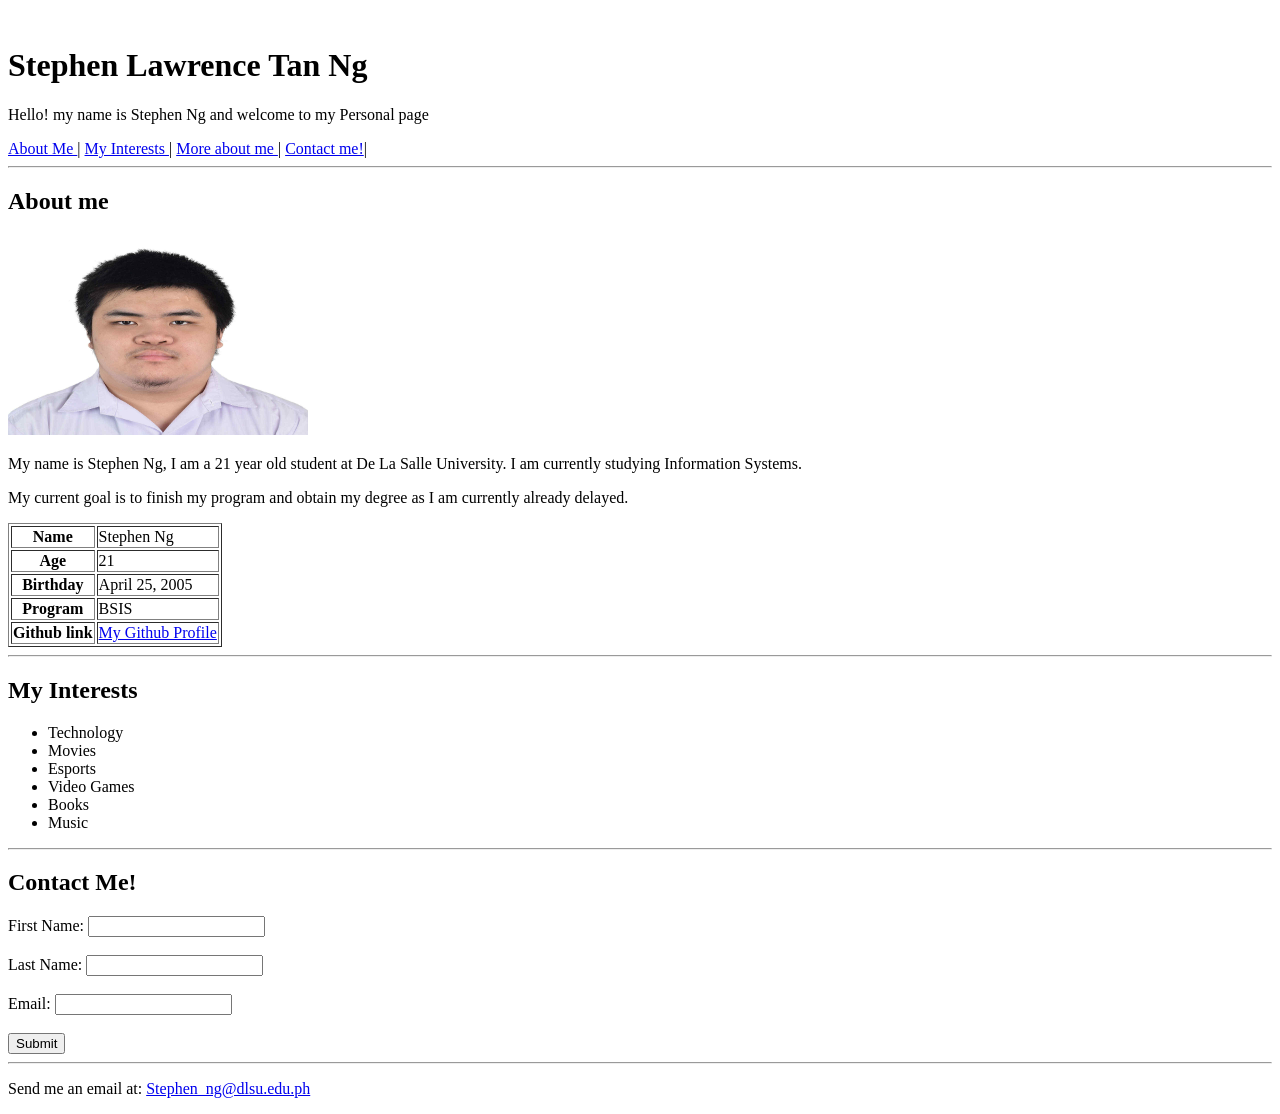
==== index.html @ c14685ab "Change root file name" ====
<!DOCTYPE html>
<html>
    
    <head>
        <title> Stephen Lawrrernce Tan Ng  </title>
    </head>

    <body>
        <br>


        <header> 
            <h1> Stephen Lawrence Tan Ng </h1>
        </header>

        <p> Hello! my name is Stephen Ng and welcome to my Personal page</p>

        <nav>
            <a href="#about"> About Me </a> |
            <a href="#interests">My Interests </a>|
            <a href="Ng2.html">More about me </a>|
            <a href="#interact">Contact me!</a>|
        </nav>

        <hr>

        <Section id="pic">
            <h2> About me </h2>
        
        <img src="pic.JPG" alt="photo not working"  width="300" height="200">

        <br>
        <p> My name is Stephen Ng, I am a 21 year old student at De La Salle University. I am currently studying Information Systems.</p>
        <p>My current goal is to finish my program and obtain my degree as I am currently already delayed.</p>

        <table border = "1">
        <tr>
        <th>Name</th>
        <td>Stephen Ng</td>
         </tr>

         <tr>
        <th>Age</th>
        <td>21</td>
    </tr>

    <tr>
        <th>Birthday</th>
        <td>April 25, 2005</td>
    </tr>

        <tr>
        <th>Program</th>
        <td>BSIS</td>
    </tr>

    <tr>
        <th>Github link</th>
        <td><a href="https://github.com/stephenng-spec"> My Github Profile </a></td>
    </tr>
        </table>

        <hr> 

        </Section>

        <Section id="interests">
<h2>My Interests</h2>

            <ul>
                <li>Technology</li>
                <li>Movies</li>
                <li>Esports</li>
                <li>Video Games</li>
                <li>Books</li>
                <li>Music</li>
            </ul>

        </Section>

        <hr>

   

    <Section id="interact">
        <h2>Contact Me!</h2>

        <form>

            <div>
        <label for ="fname">First Name:</label>
        <input type="text" id="fname" name="fname" required>
        </div>

        <br>

        <div>
        <label for ="lname">Last Name:</label>
        <input type="text" id="lname" name="lname" required>
        </div>

        <br>

        <div>
            <label for="email">Email:</label>
            <input type="email" id="email" name="email" required>
        </div>

        <br>

        <div>
            <input type="submit">
        </div>

        </form>

    </Section>

    <hr>

    <footer>

 <p>Send me an email at: <a href="mailto:Stephen_ng@dlsu.edu.ph">Stephen_ng@dlsu.edu.ph</a></p>
</footer>


     </body>
</html>
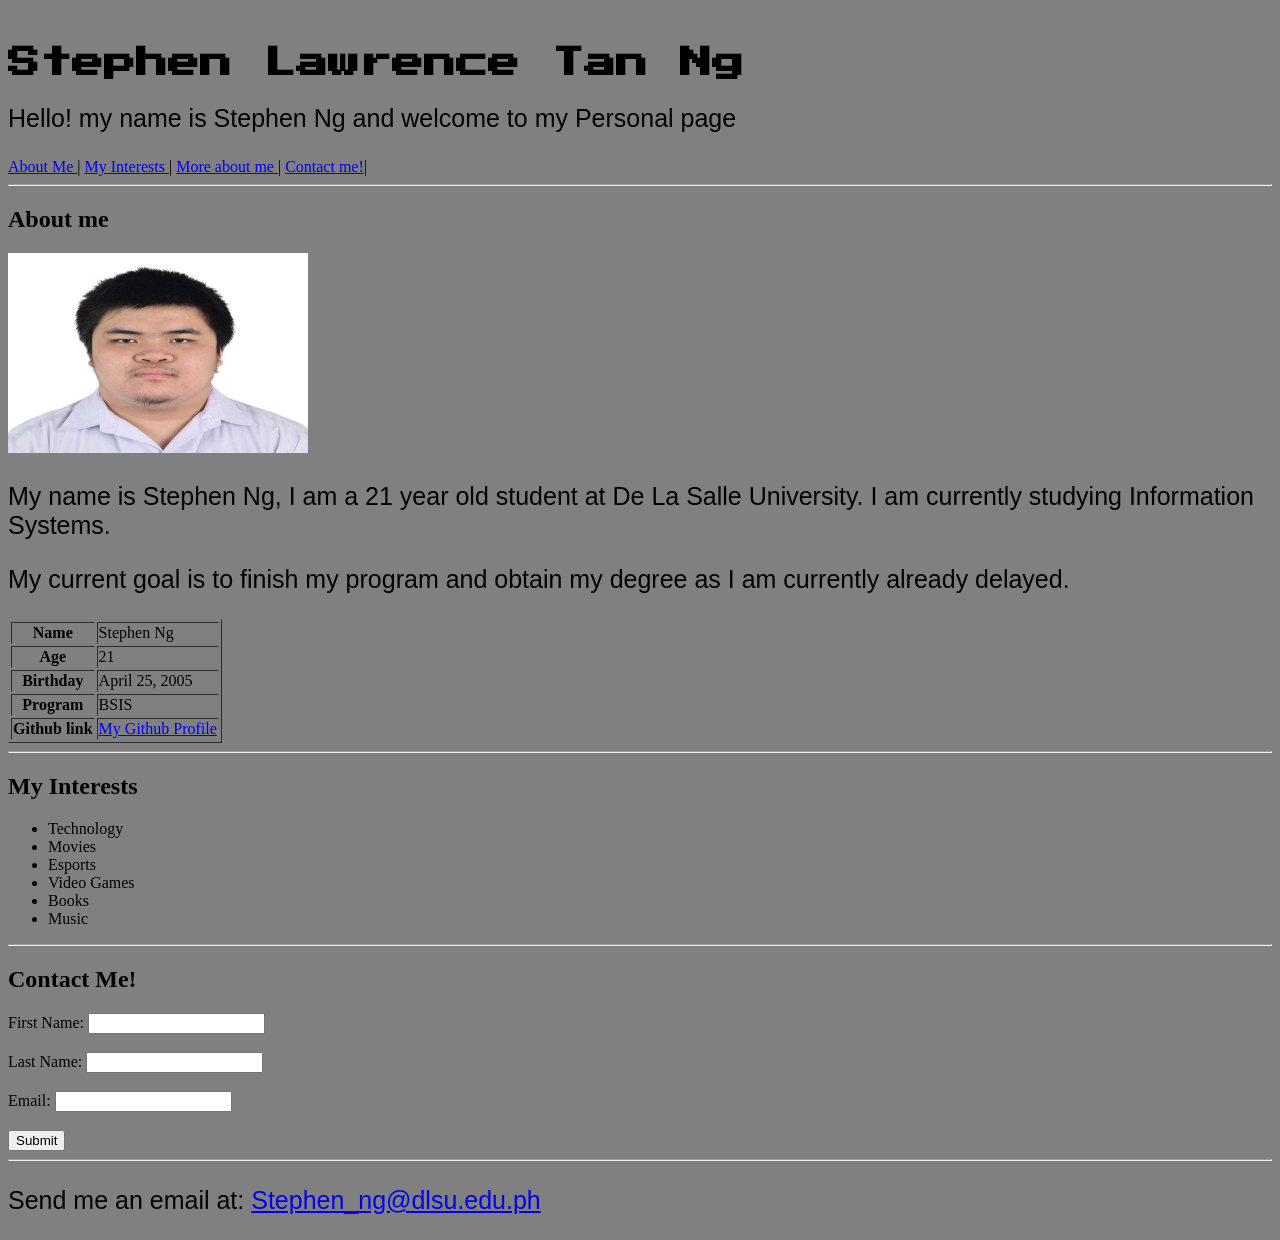
==== commit bf9ab588: "CSS" ====
--- a/index.html
+++ b/index.html
@@ -2,7 +2,10 @@
 <html>
     
     <head>
-        <title> Stephen Lawrrernce Tan Ng  </title>
+        <title> Stephen Lawrence Tan Ng  </title>
+
+        <link rel="stylesheet" type="text/css" media="all" href="styles.css">
+        <link href="https://fonts.googleapis.com/css2?family=Press+Start+2P&display=swap" rel="stylesheet">
     </head>
 
     <body>
--- a/styles.css
+++ b/styles.css
@@ -0,0 +1,12 @@
+body{
+    background-color: grey;
+}
+
+p{
+    font-family: sans-serif;
+    font-size: 25px;
+    
+}
+
+h1{font-family: "press Start 2P";
+}
